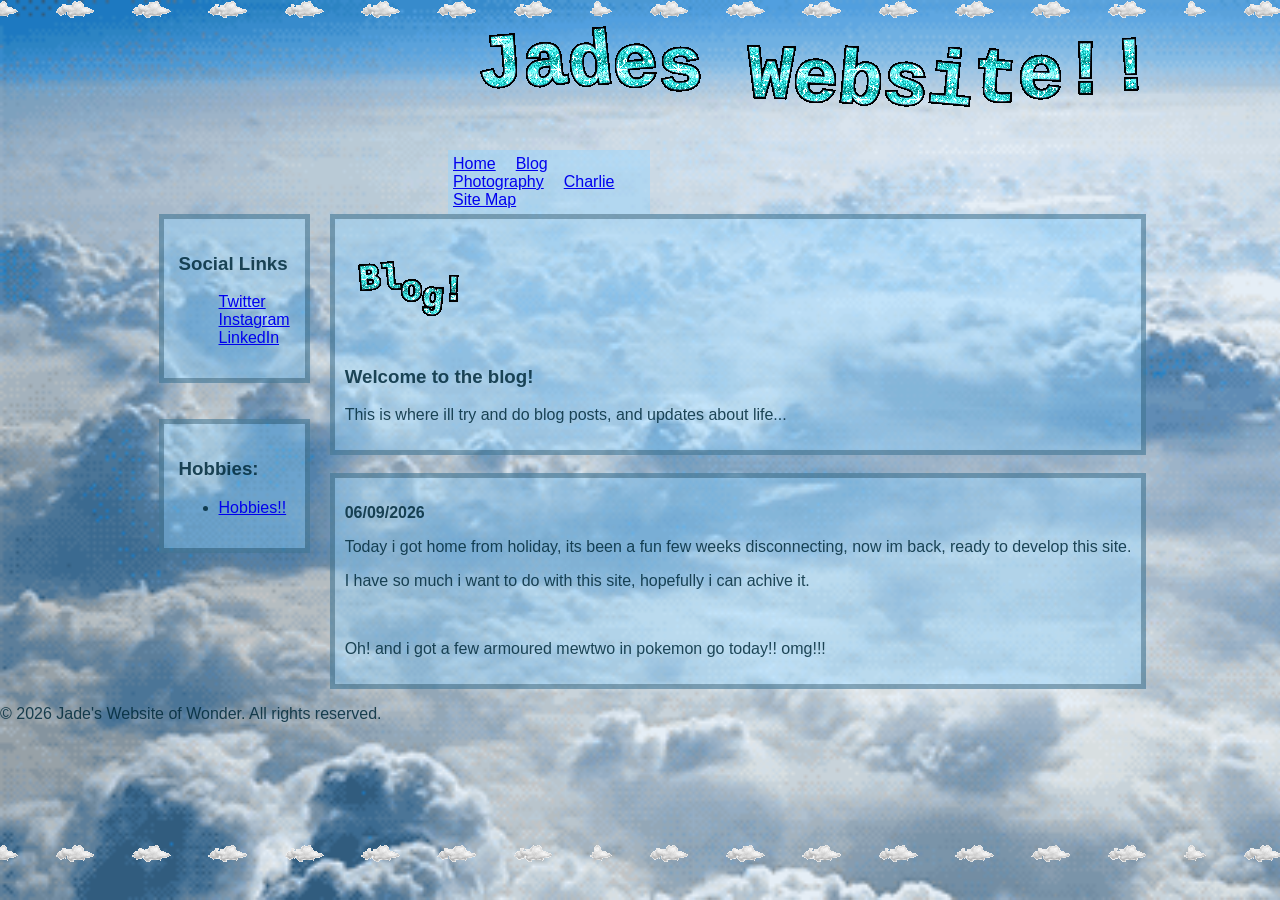
==== blogPage.html @ fb4883e5 "Updates I updated all the links, to go to every page i have created. created the blog page, and add" ====
<html>

<head>
    <meta charset="UTF-8" />
    <meta name="viewport" content="width=device-width, initial-scale=1.0" />
    <title>Jades Website of wonder!!</title>
    <!-- The style.css file allows you to change the look of your web pages.
             If you include the next line in all your web pages, they will all share the same look.
             This makes it easier to make new pages for your site. -->
    <meta content="oooo webiste oooooo" name="description" />
    <link rel="icon" href="Uxie.ico" type="image/x-icon" />

    <link href="websiteStyles.css" rel="stylesheet" type="text/css" media="all" />
</head>

<body>

    <div id="TopBorder"></div>
    <div id="BottomBorder"></div>



    <header id="WebsiteHeader">
        <img id="titleImage" src="websiteTitle.gif" alt="Jades Site." />

        <nav>
            <ul id="navList">
                <li id="navLink"><a href="index.html">Home</a></li>
                <li id="navLink"><a href="blogPage.html">Blog</a></li>
                <li id="navLink"><a href="brokenPage.html">Photography</a></li>
                <li id="navLink"><a href="brokenPage.html">Charlie</a></li>
                <li id="navLink"><a href="siteMap.html">Site Map</a></li>
            </ul>
        </nav>
    </header>
    <main id="websiteMain">

        <!--The left side of the site-->
        <aside>
            <div id="leftBar">
                <section id="LeftBarSection">
                    <h3>Social Links</h3>
                    <ul id="SocialLinks">

                        <li>
                            <a href="https://twitter.com/jade" target="_blank">Twitter</a>
                        </li>
                        <li>
                            <a href="https://instagram.com/jade" target="_blank">Instagram</a>
                        </li>
                        <li>
                            <a href="https://linkedin.com/in/jade" target="_blank">LinkedIn</a>
                        </li>
                        <!-- Add more links and format the list better-->
                    </ul>
                </section>
                <br>
                <br>
                <section id="LeftBarSection">
                    <h3>Hobbies:</h3>
                    <ul>
                        <!--This is a placeholder list, each part will link to a webpage.-->
                        <li><a href="hobbiesPage.html">Hobbies!!</a></li>

                    </ul>
            </div>
        </aside>
        <!--Main Centre Bar, where the main content goes.-->
        <div id="mainContent">
            <section id="MainContentSection">
                <img id="aboutmeImg" src="blogTitle.gif" alt="About me:" />
                <br>
                <h3> Welcome to the blog!</h3>
                <p>
                    This is where ill try and do blog posts, and updates about life...
                </p>

            </section>
            <br>

            <section id="MainContentSection">
                <p><b>06/09/2026</b></p>
                <P>Today i got home from holiday, its been a fun few weeks disconnecting, now im back, ready to develop this site.</P>
                <p>I have so much i want to do with this site, hopefully i can achive it.</p>
                <br>
                <p>Oh! and i got a few armoured mewtwo in pokemon go today!! omg!!!</p>
            </section>
    </main>


    <footer>
        <p>&copy; 2026 Jade's Website of Wonder. All rights reserved.</p>
    </footer>
</body>

</html>
---- websiteStyles.css ----
body {
  background-color: #87ceeb;
  background-image: url("CloudsBackground.gif");
  background-size: cover;
  margin: 0px;
  font-family: "Century Gothic", "Verdana", sans-serif;
  color: #012a3bd9;
  overflow-x: hidden;
}

#Topborder {
  background-image: url("cloudBorder.gif");
  background-repeat: repeat-x;
  height: 73px;
  width: 100vw;
  position: fixed;
  top: -5px;
  z-index: 3;
}

#BottomBorder {
  background-image: url("cloudBorder.gif");
  background-repeat: repeat-x;
  height: 73px;
  width: 100vw;
  position: fixed;
  bottom: -12px;
  z-index: 3;
}

#websiteMain {
  display: flex;
  gap: 20px;
}

#websiteHeader {
 display: block;
  margin-left: auto;
  margin-right: auto;
  width: 30%;
  justify-content: center;

}

#navList {
  list-style-type: none;
    margin: 0;
  padding: 5px;
  overflow: hidden;
  background-color: #8fd4ff68;
    width: 50%;
}

#navLink {
  float: left;
  margin-right: 20px;
}

#websiteMain {
  justify-content: center ;
}

#leftBar{
    flex: 1; /* Takes up less space */
  margin-left: 25px;
  
}

#LeftBarSection {
  background-color: #8fd4ff68;
  border: 5px solid;
  border-color: #012a3b54;
  padding: 15px;
  justify-content: center;
}

#SocialLinks {
  list-style-type: none;
  text-align: left;
}

#mainContentSection {
  background-color: #8fd4ff68;
  padding: 10px;
  padding-left: -10px;
  border: 5px solid;
  border-color: #012a3b54;
  padding-right: -50px;
}


#fishTank {
   display: block;
  margin-left: auto;
  margin-right: auto;
  width: 30%;
  justify-content: center;
}

#RightBar {
  flex: 1;
  margin-right: 25px;
}

#RightSection {
    background-color: #8fd4ff68;
  padding: 10px;
  padding-right: -10px;
  border: 5px solid;
  border-color: #012a3b54;
  padding-right: 75px;
}
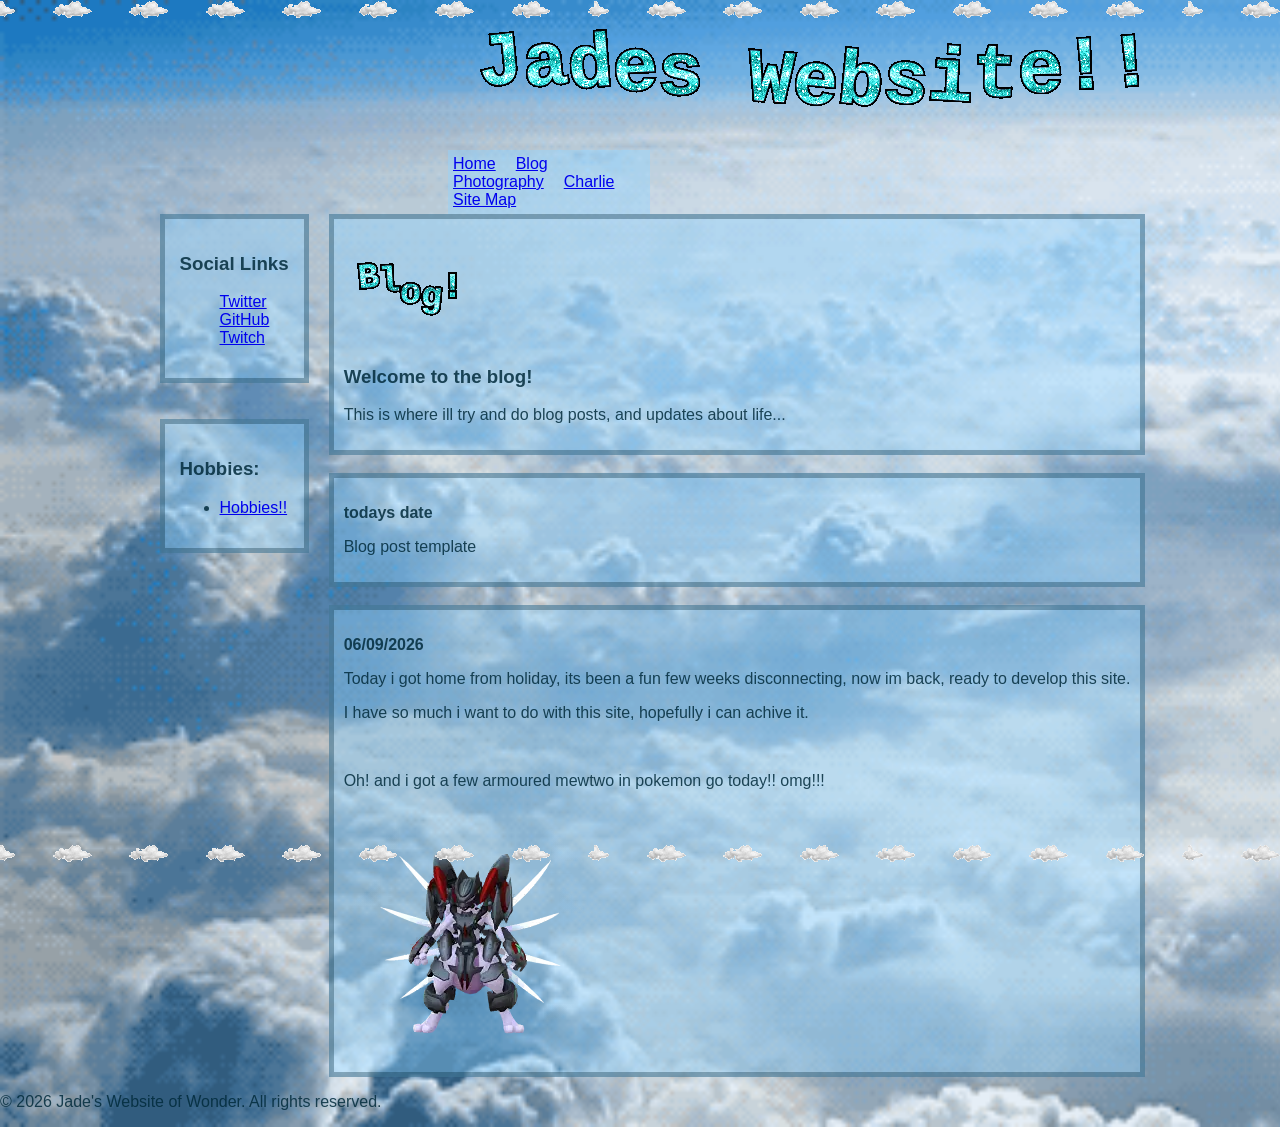
==== commit ad9cc9a6: "Added a music player Added a music player, doesnt seem to work, shall look into it more, used code f" ====
--- a/blogPage.html
+++ b/blogPage.html
@@ -43,13 +43,13 @@
                     <ul id="SocialLinks">
 
                         <li>
-                            <a href="https://twitter.com/jade" target="_blank">Twitter</a>
+                            <a href="https://twitter.com/SnailsTeeths" target="_blank">Twitter</a>
                         </li>
                         <li>
-                            <a href="https://instagram.com/jade" target="_blank">Instagram</a>
+                            <a href="https://github.com/JadeTheSnaill" target="_blank">GitHub</a>
                         </li>
                         <li>
-                            <a href="https://linkedin.com/in/jade" target="_blank">LinkedIn</a>
+                            <a href="https://twitch.tv/jade_trxtr_tv" target="_blank">Twitch</a>
                         </li>
                         <!-- Add more links and format the list better-->
                     </ul>
@@ -79,11 +79,18 @@
             <br>
 
             <section id="MainContentSection">
+                <p><b>todays date </b></p>
+                <p>Blog post template</p>
+            </section>
+            <br>
+
+            <section id="MainContentSection">
                 <p><b>06/09/2026</b></p>
                 <P>Today i got home from holiday, its been a fun few weeks disconnecting, now im back, ready to develop this site.</P>
                 <p>I have so much i want to do with this site, hopefully i can achive it.</p>
                 <br>
                 <p>Oh! and i got a few armoured mewtwo in pokemon go today!! omg!!!</p>
+                <img id="mewtwo" src="Mewtwo.png" alt="Mewtwo"/>
             </section>
     </main>
 
--- a/websiteStyles.css
+++ b/websiteStyles.css
@@ -109,4 +109,14 @@
   border: 5px solid;
   border-color: #012a3b54;
   padding-right: 75px;
-}+}
+
+.jukebox {
+  position: relative;}
+.jukebox ul {
+  display: none;
+  position: absolute;
+  top: 100%;
+  left: 0px;}
+.jukebox:hover ul, .activate:focus + ul, .jukebox:focus-within > ul {
+  display: inline-block;}
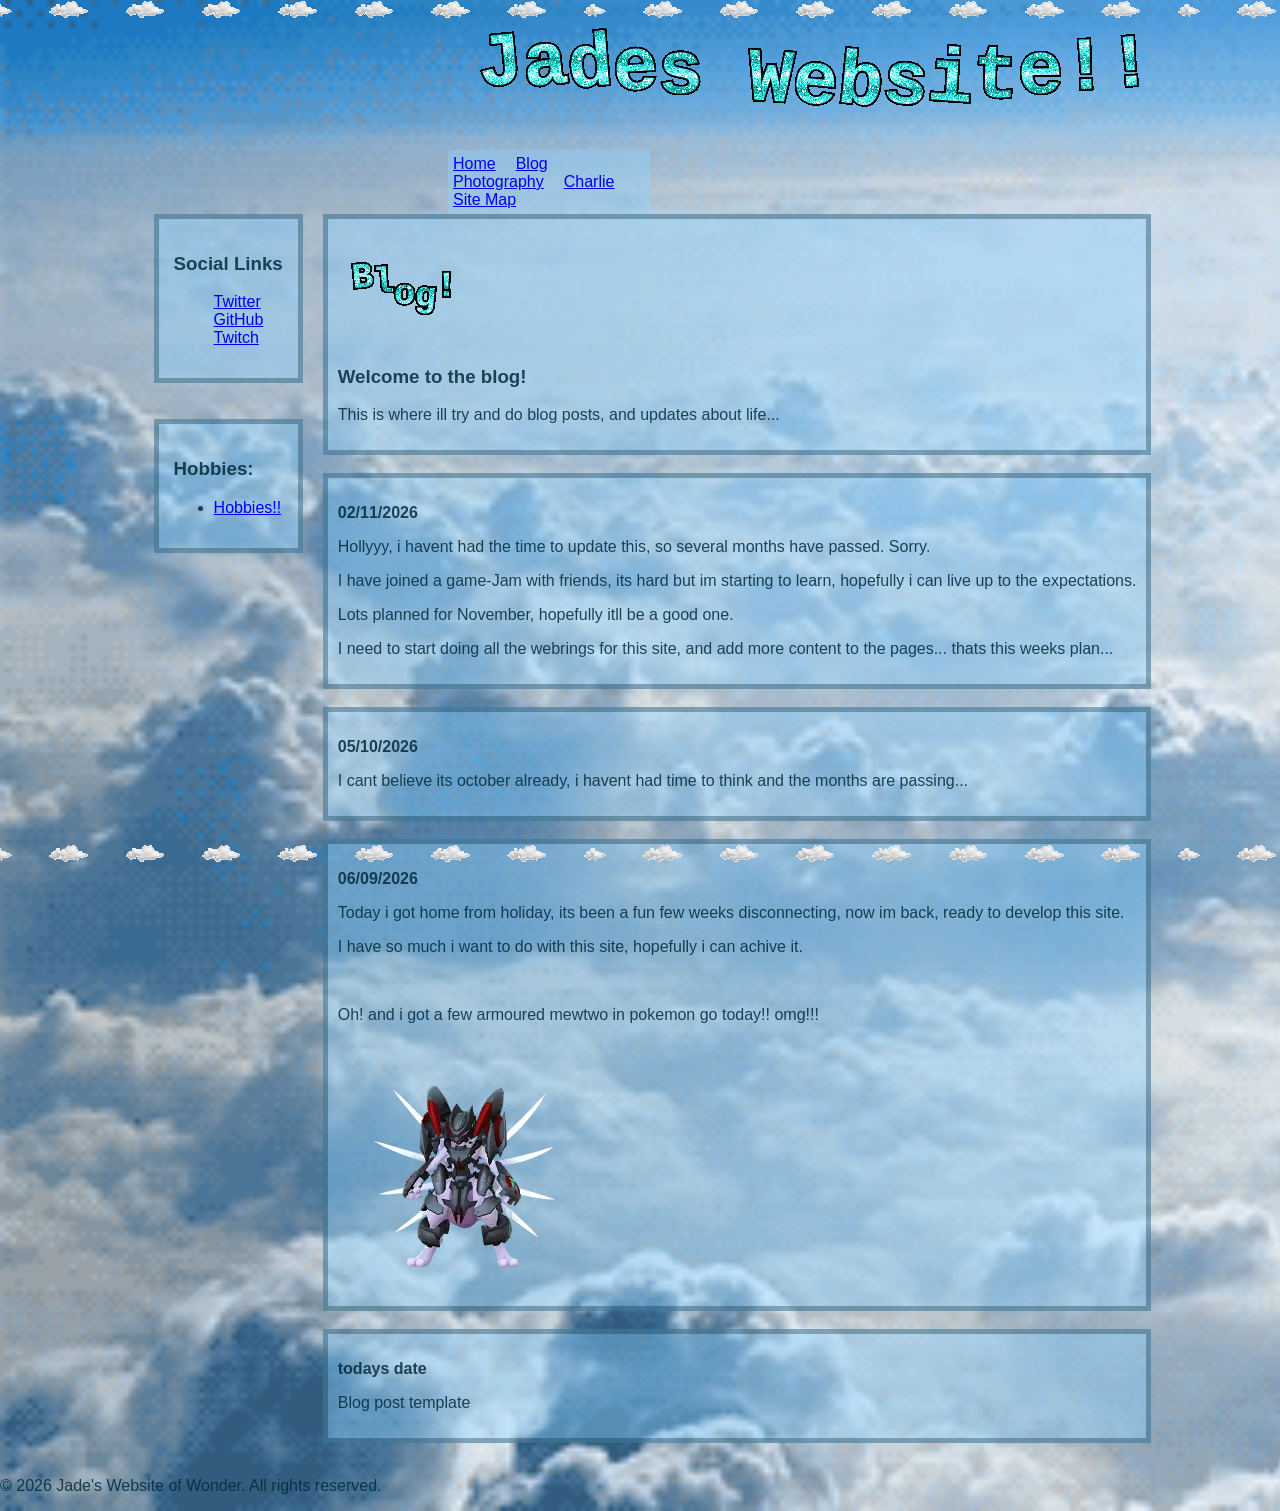
==== commit d61363a3: "Added new blog posts" ====
--- a/blogPage.html
+++ b/blogPage.html
@@ -78,20 +78,39 @@
             </section>
             <br>
 
-            <section id="MainContentSection">
-                <p><b>todays date </b></p>
-                <p>Blog post template</p>
+<section id="MainContentSection">
+                <p><b>02/11/2026</b></p>
+                <P>Hollyyy, i havent had the time to update this, so several months have passed. Sorry.</P>
+                <p>I have joined a game-Jam with friends, its hard but im starting to learn, hopefully i can live up to
+                    the expectations.</p>
+                <p>Lots planned for November, hopefully itll be a good one.</p>
+                <p>I need to start doing all the webrings for this site, and add more content to the pages... thats this
+                    weeks plan...</p>
+            </section>
+                <br>
+
+                        <section id="MainContentSection">
+                <p><b>05/10/2026 </b></p>
+                <p>I cant believe its october already, i havent had time to think and the months are passing...</p>
             </section>
             <br>
 
             <section id="MainContentSection">
                 <p><b>06/09/2026</b></p>
-                <P>Today i got home from holiday, its been a fun few weeks disconnecting, now im back, ready to develop this site.</P>
+                <P>Today i got home from holiday, its been a fun few weeks disconnecting, now im back, ready to develop
+                    this site.</P>
                 <p>I have so much i want to do with this site, hopefully i can achive it.</p>
                 <br>
                 <p>Oh! and i got a few armoured mewtwo in pokemon go today!! omg!!!</p>
-                <img id="mewtwo" src="Mewtwo.png" alt="Mewtwo"/>
+                <img id="mewtwo" src="Mewtwo.png" alt="Mewtwo" />
             </section>
+            <br>
+
+                       <section id="MainContentSection">
+                <p><b>todays date </b></p>
+                <p>Blog post template</p>
+            </section>
+            <br>
     </main>
 
 
--- a/websiteStyles.css
+++ b/websiteStyles.css
@@ -6,6 +6,7 @@
   font-family: "Century Gothic", "Verdana", sans-serif;
   color: #012a3bd9;
   overflow-x: hidden;
+  cursor:url("MewCursor.gif"), auto;
 }
 
 #Topborder {
